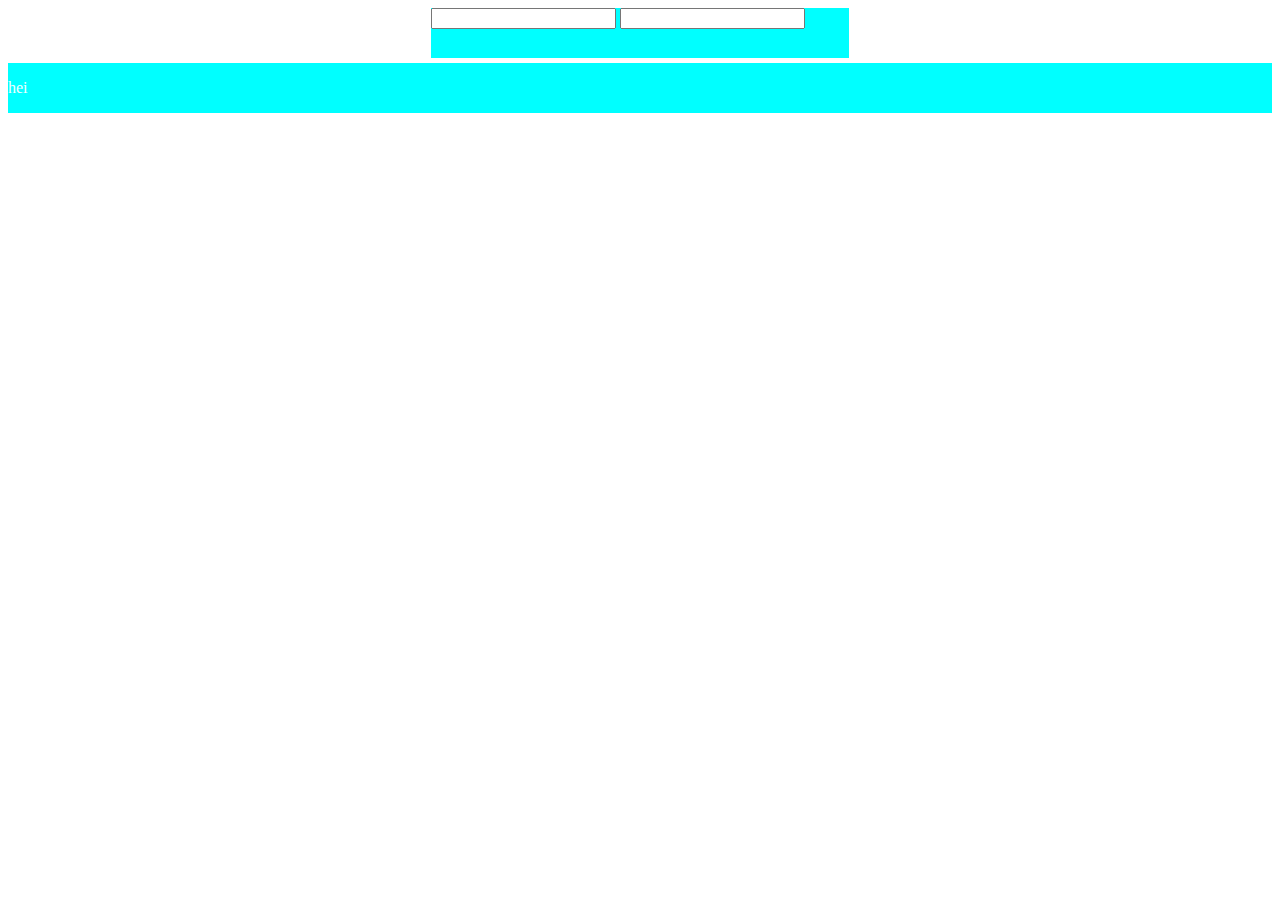
==== templates/index.html @ a11ff91c "adda proskjekt" ====
<!DOCTYPE html>
<html lang="en">
<head>
    <meta charset="UTF-8">
    <meta name="viewport" content="width=device-width, initial-scale=1.0">
    <link rel="stylesheet" href="/static/index.css">
    <title>Document</title>
</head>
<body>
    <div class="forum-div">
        <form action="" method="post">
            <input type="text" name="ip address">
            <input type="text" name >
        </form>
    </div>
    <div class="div">
        <p>hei</p>
    </div>
</body>
</html>
---- static/index.css ----
body{
    display: grid;
    grid-template-columns: 1fr 1fr 1fr;
    grid-template-rows: 1fr 1fr;
    grid-gap: 5px;
}

.forum-div{
    color: azure;
    background-color: aqua;
    grid-column: 2;
    grid-row: 1;
}
.div{
    grid-row: 2;
    grid-column: 1 / span 3;
    color: azure;
    background-color: aqua;
}
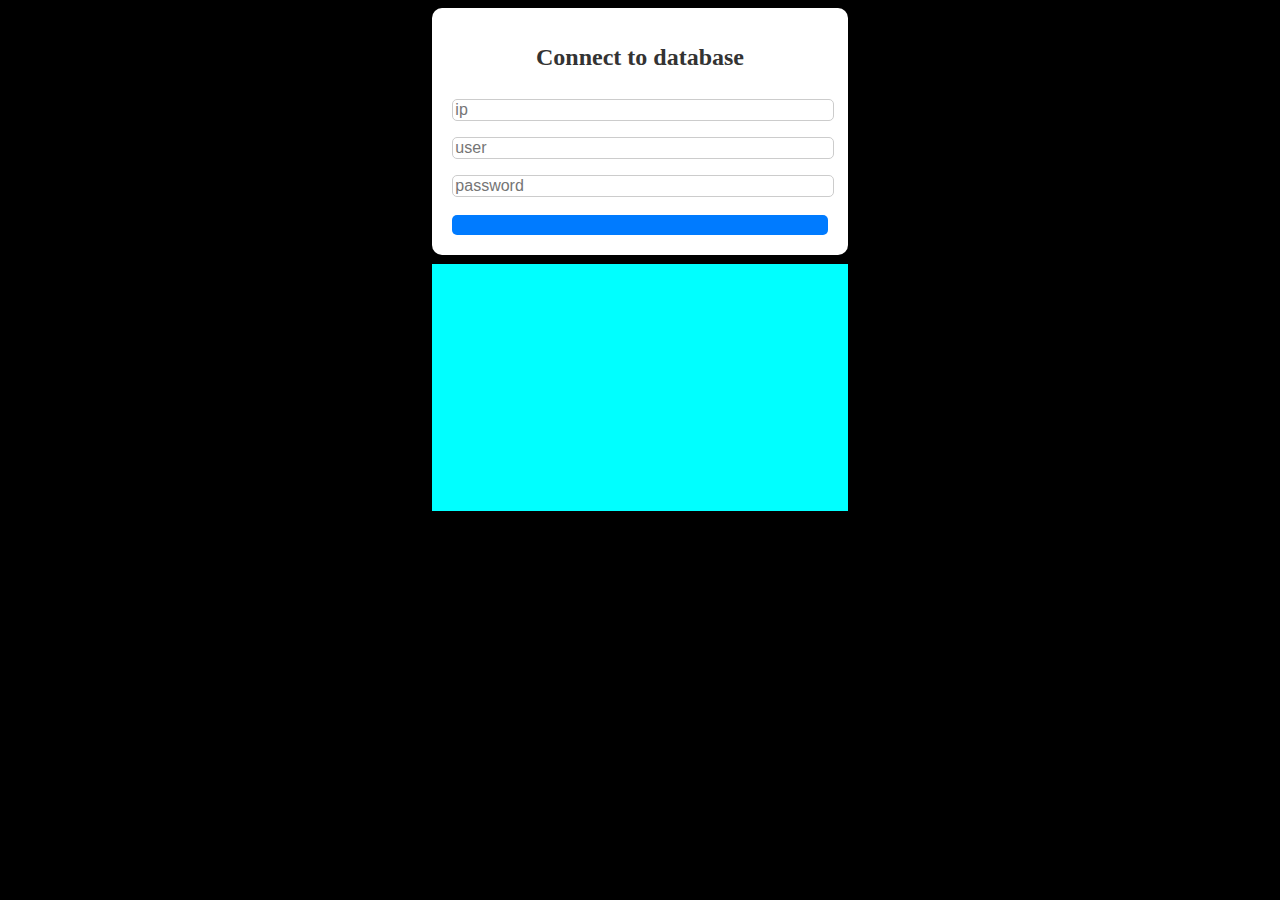
==== commit 9f58bfe7: "connect to database" ====
--- a/templates/index.html
+++ b/templates/index.html
@@ -4,17 +4,23 @@
     <meta charset="UTF-8">
     <meta name="viewport" content="width=device-width, initial-scale=1.0">
     <link rel="stylesheet" href="/static/index.css">
+    <script src="/static/connect"></script>
     <title>Document</title>
 </head>
 <body>
     <div class="forum-div">
-        <form action="" method="post">
-            <input type="text" name="ip address">
-            <input type="text" name >
+        <h1>Connect to database</h1>
+        <form action="main" method="post" class="form">
+            <input type="text" name="ip address" placeholder="ip" id="host">
+            <input type="text" name="username" placeholder="user" id="user">
+            <input type="text" name="password" placeholder="password" id="password">
+            <button id="submit"></button>
         </form>
     </div>
-    <div class="div">
-        <p>hei</p>
+    <div class="database">
+
     </div>
+
+
 </body>
 </html>--- a/static/index.css
+++ b/static/index.css
@@ -1,19 +1,69 @@
 body{
     display: grid;
     grid-template-columns: 1fr 1fr 1fr;
-    grid-template-rows: 1fr 1fr;
-    grid-gap: 5px;
+    grid-template-rows: 1fr 1fr 1fr;
+    gap: 1vh;
+    background-color: black;
+    color: black;
 }
 
 .forum-div{
-    color: azure;
-    background-color: aqua;
+    display: flex;
+    flex-direction: column;
+    background: white;
+    padding: 20px;
+    border-radius: 10px;
+    box-shadow: 0 4px 8px rgba(0, 0, 0, 0.2);
+    text-align: center;
     grid-column: 2;
     grid-row: 1;
 }
-.div{
+
+.form{
+    display: flex;
+    flex-direction: column;  
+}
+
+.database{
     grid-row: 2;
-    grid-column: 1 / span 3;
+    grid-column: 2/3;
     color: azure;
     background-color: aqua;
+}
+
+h1 {
+    font-size: 24px;
+    color: #333;
+    margin-bottom: 20px;
+}
+
+input {
+    width: 100%;
+    margin: 8px 0;
+    border: 1px solid #ccc;
+    border-radius: 5px;
+    font-size: 16px;
+}
+
+input:focus {
+    border-color: #007BFF;
+    outline: none;
+    box-shadow: 0 0 5px rgba(0, 123, 255, 0.5);
+}
+
+button {
+    width: 100%;
+    padding: 10px;
+    margin-top: 10px;
+    background-color: #007BFF;
+    color: white;
+    border: none;
+    border-radius: 5px;
+    font-size: 16px;
+    cursor: pointer;
+    transition: background 0.3s ease;
+}
+
+button:hover {
+    background-color: #0056b3;
 }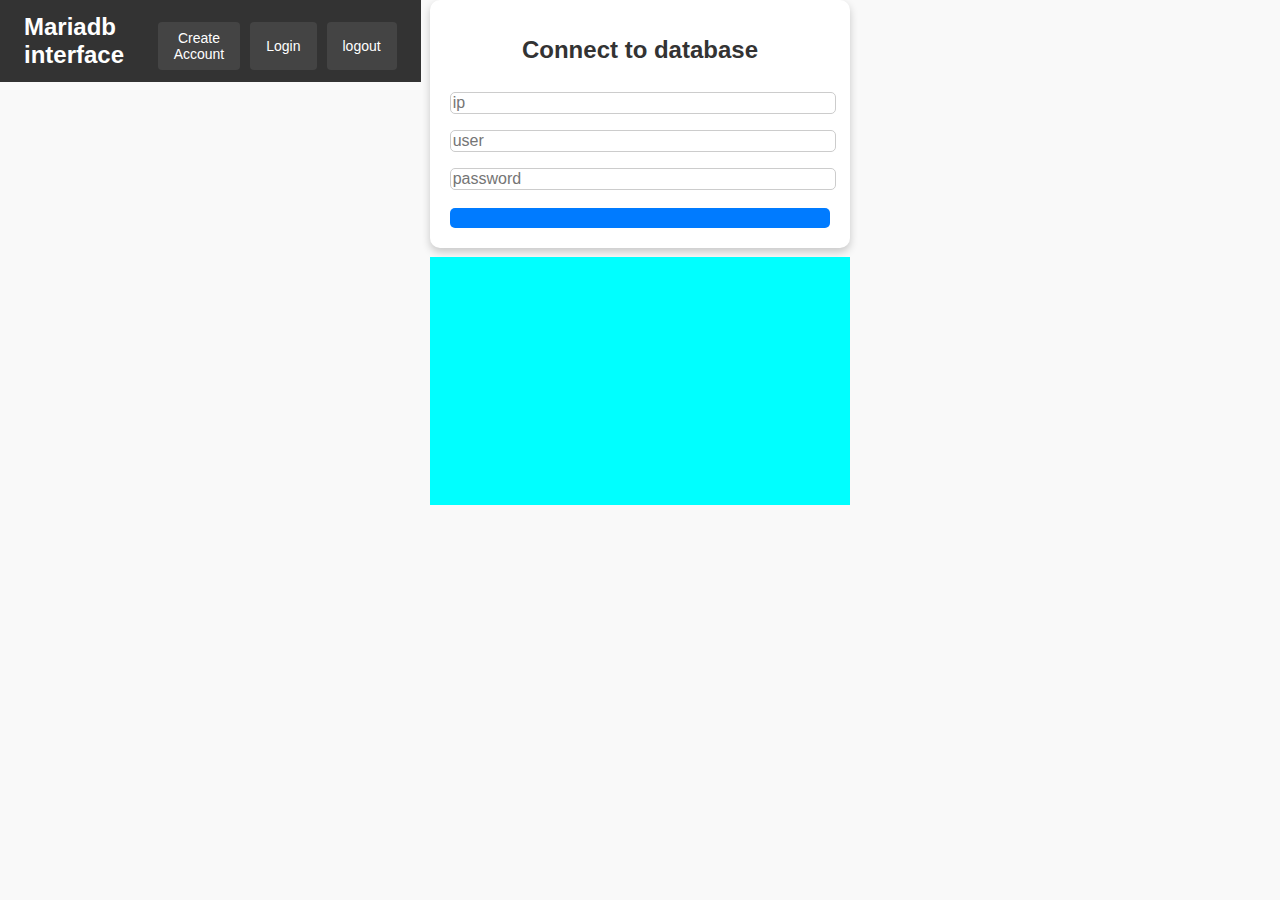
==== commit 908167d3: "ska adda mariadb connection" ====
--- a/templates/index.html
+++ b/templates/index.html
@@ -8,6 +8,16 @@
     <title>Document</title>
 </head>
 <body>
+    <header>
+            <nav class="navbar">
+                <a href="#" class="brand">Mariadb interface</a>
+                <div class="btn-group">
+                  <button onclick="window.location.href='create_account'">Create Account</button>
+                  <button onclick="window.location.href='login'">Login</button>
+                  <button onclick="window.location.href='logout'">logout</button>
+                </div>
+              </nav>
+        </header>
     <div class="forum-div">
         <h1>Connect to database</h1>
         <form action="main" method="post" class="form">
--- a/static/index.css
+++ b/static/index.css
@@ -66,4 +66,50 @@
 
 button:hover {
     background-color: #0056b3;
+}
+
+/* Navbar styling */
+.navbar {
+    display: flex;
+    justify-content: space-between;  /* Space between title and buttons */
+    align-items: center;
+    background-color: #333;
+    padding: 12px 24px;
+  }
+
+  /* Title/Brand styling */
+  .navbar .brand {
+    font-size: 24px;
+    font-weight: bold;
+    color: #fff;
+    text-decoration: none; /* So it's not underlined if made a link */
+  }
+
+  /* Button container */
+  .navbar .btn-group {
+    display: flex;
+    gap: 10px; /* Spacing between buttons */
+  }
+
+  /* Buttons styling */
+  .navbar button {
+    padding: 8px 16px;
+    border: none;
+    border-radius: 4px;
+    background-color: #444; 
+    color: #fff;
+    cursor: pointer;
+    font-size: 14px;
+  }
+
+  .navbar button:hover {
+    background-color: #555;
+  }
+  /* Eksempel på minimal styling for skjemaet */
+body {
+  /* Bare for eksempel: en nøytral bakgrunnsfarge og font */
+  margin: 0;
+  padding: 0;
+  font-family: Arial, sans-serif;
+  background: #f9f9f9;
 }